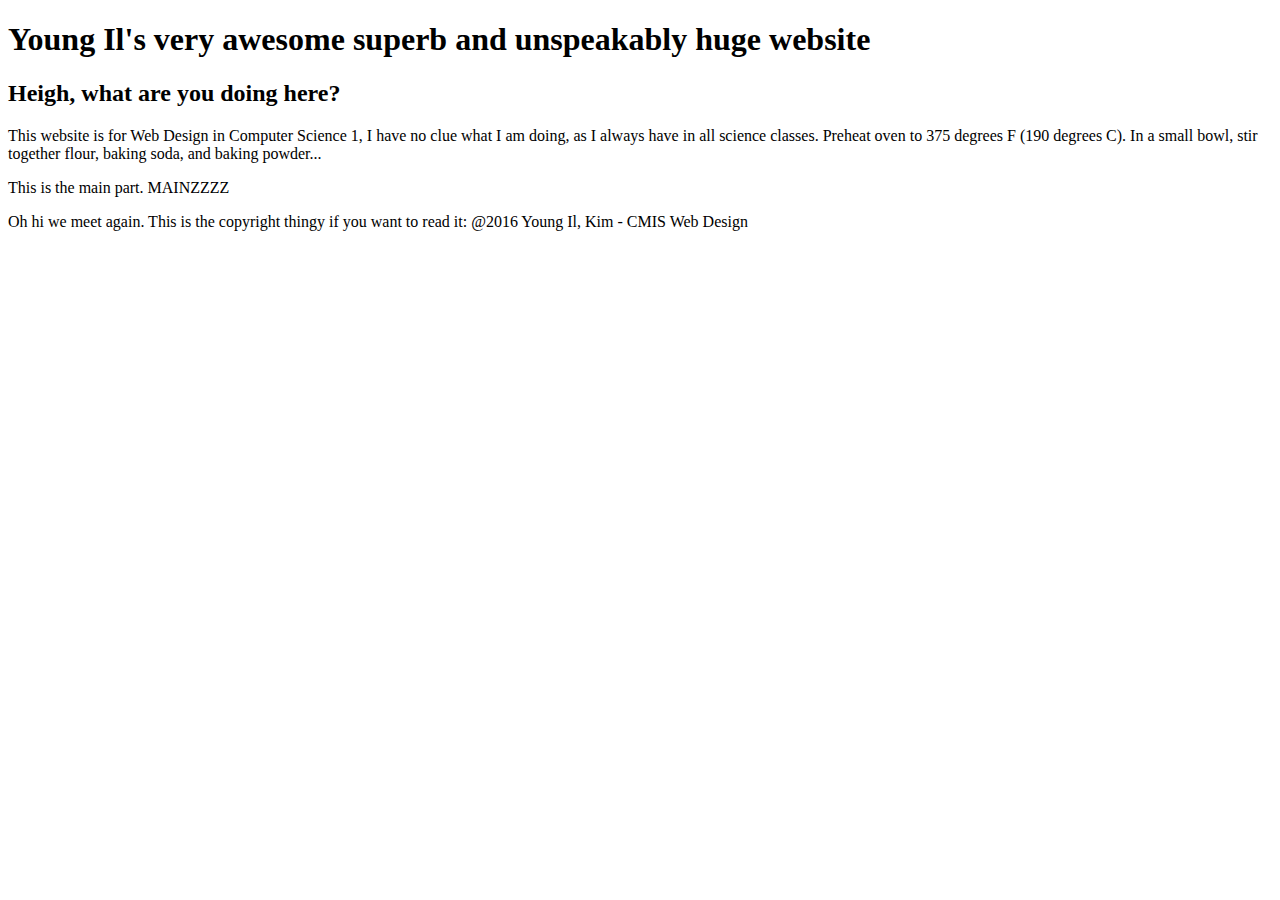
==== index.html @ ee1a9102 "editted index.html" ====
<!doctype html>
<html>
	<head>
		<title>
			This is a cookie website
		</title>
		<meta charset="utf-8"/>
	</head>
	<body>
		<h1>
			Young Il's very awesome superb and unspeakably huge website
		</h1>
		<h2>
			Heigh, what are you doing here?
		</h2>
		<p>
			This website is for Web Design in Computer Science 1, I have no clue what I am doing, as I always have in all science classes.

Preheat oven to 375 degrees F (190 degrees C). In a small bowl, stir together flour, baking soda, and baking powder...
		</p>
	</body>
	<main>
		<p>
			This is the main part. MAINZZZZ
		</p>
	</main>
	<footer>
		<p>
			Oh hi we meet again. This is the copyright thingy if you want to read it: @2016 Young Il, Kim - CMIS Web Design
		</p>
	</footer>
</html>
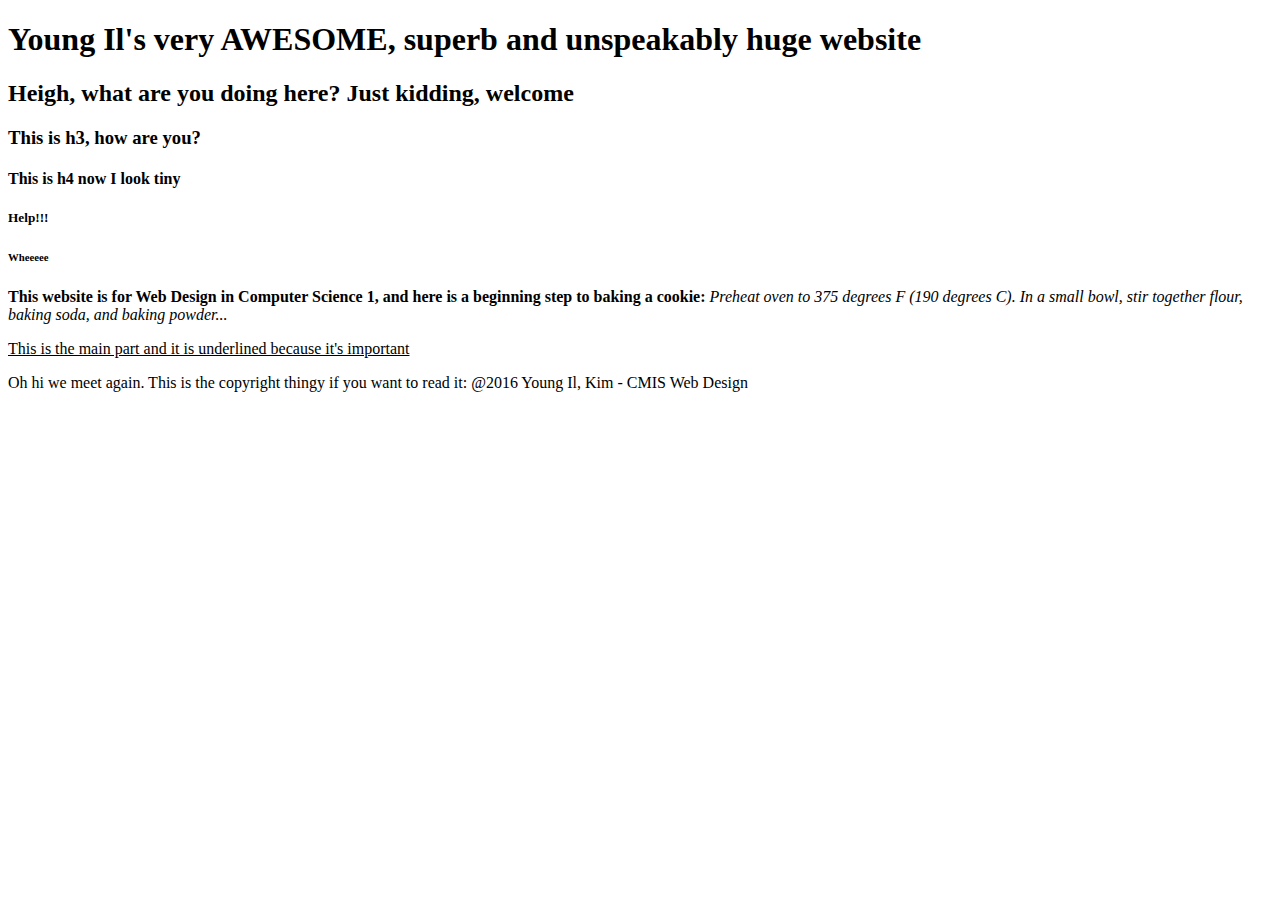
==== commit 4b165308: "Added 'main' in the script" ====
--- a/index.html
+++ b/index.html
@@ -1,6 +1,19 @@
 <!doctype html>
 <html>
 	<head>
+		<!-- 
+		* Create a new file in your repository called index.html
+		* In index.html, follow the tutorial video called "formatting". Save a copy of index.html as template.html.
+		* Type the code necessary to create a portal to your website in index.html. The content should be similar to my model page.
+		Use header, nav, main, and footer elements.
+		* Use h1, h2, and p elements.
+		* Copy and paste this list of requirements into the head of your index.html file as a HTML comment. Put an asterisk at the BEGINNING of the line when you finish each 				requirement.
+		Validate your code.
+		View your website from your development server.
+		Save all your work to github.com.
+		Use sftp to upload your work to our production server.
+		Update your cheatsheet.txt file with sftp commands (push updates to github).
+		View your website from our production server.-->
 		<title>
 			This is a cookie website
 		</title>
@@ -8,25 +21,44 @@
 	</head>
 	<body>
 		<h1>
-			Young Il's very awesome superb and unspeakably huge website
+			Young Il's very AWESOME, superb and unspeakably huge website
 		</h1>
 		<h2>
-			Heigh, what are you doing here?
+			Heigh, what are you doing here? Just kidding, welcome
 		</h2>
+		<h3>
+			This is h3, how are you?
+		</h3>
+		<h4>
+			This is h4 now I look tiny
+		</h4>
+		<h5>
+			Help!!!
+		</h5>
+		<h6>
+			Wheeeee
+		</h6>
 		<p>
-			This website is for Web Design in Computer Science 1, I have no clue what I am doing, as I always have in all science classes.
-
-Preheat oven to 375 degrees F (190 degrees C). In a small bowl, stir together flour, baking soda, and baking powder...
+			<b> 
+				This website is for Web Design in Computer Science 1, and here is a beginning step to baking a cookie: 
+			</b>
+			<i> 
+				Preheat oven to 375 degrees F (190 degrees C). In a small bowl, stir together flour, baking soda, and baking powder... 
+			</i>
 		</p>
-	</body>
-	<main>
+		<main>
 		<p>
-			This is the main part. MAINZZZZ
+			<u> 
+				This is the main part and it is underlined because it's important 
+			</u>
 		</p>
 	</main>
 	<footer>
 		<p>
-			Oh hi we meet again. This is the copyright thingy if you want to read it: @2016 Young Il, Kim - CMIS Web Design
+			Oh hi we meet again. This is the copyright thingy if you want to read it: 
+			@2016 Young Il, Kim - CMIS Web Design
 		</p>
 	</footer>
+	</body>
+	
 </html>
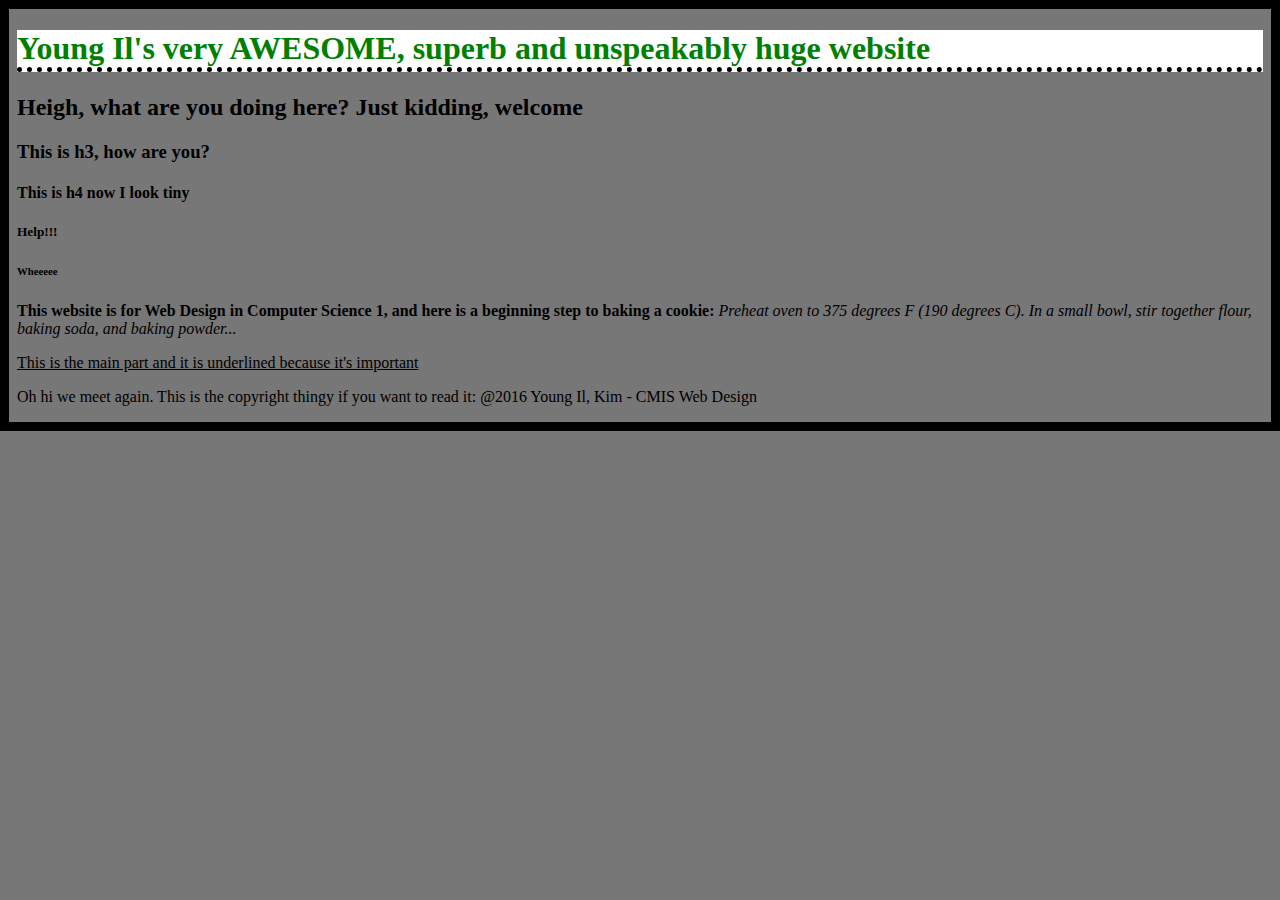
==== commit 071cf580: "I trolled more on the website" ====
--- a/index.html
+++ b/index.html
@@ -8,57 +8,63 @@
 		Use header, nav, main, and footer elements.
 		* Use h1, h2, and p elements.
 		* Copy and paste this list of requirements into the head of your index.html file as a HTML comment. Put an asterisk at the BEGINNING of the line when you finish each 				requirement.
-		Validate your code.
-		View your website from your development server.
-		Save all your work to github.com.
-		Use sftp to upload your work to our production server.
-		Update your cheatsheet.txt file with sftp commands (push updates to github).
-		View your website from our production server.-->
+		* Validate your code.
+		* View your website from your development server.
+		* Save all your work to github.com.
+		* Use sftp to upload your work to our production server.
+		* Update your cheatsheet.txt file with sftp commands (push updates to github).
+		* View your website from our production server.
+		-->
 		<title>
 			This is a cookie website
 		</title>
 		<meta charset="utf-8"/>
+		<link rel="stylesheet" href="main.css" type="text/css">
+
 	</head>
 	<body>
-		<h1>
-			Young Il's very AWESOME, superb and unspeakably huge website
-		</h1>
-		<h2>
-			Heigh, what are you doing here? Just kidding, welcome
-		</h2>
-		<h3>
-			This is h3, how are you?
-		</h3>
-		<h4>
-			This is h4 now I look tiny
-		</h4>
-		<h5>
-			Help!!!
-		</h5>
-		<h6>
-			Wheeeee
-		</h6>
-		<p>
-			<b> 
-				This website is for Web Design in Computer Science 1, and here is a beginning step to baking a cookie: 
-			</b>
-			<i> 
-				Preheat oven to 375 degrees F (190 degrees C). In a small bowl, stir together flour, baking soda, and baking powder... 
-			</i>
-		</p>
+		<header>
+			<h1>
+				Young Il's very AWESOME, superb and unspeakably huge website
+			</h1>
+		</header>
+		<nav>
+		</nav>
 		<main>
-		<p>
-			<u> 
-				This is the main part and it is underlined because it's important 
-			</u>
-		</p>
-	</main>
-	<footer>
-		<p>
-			Oh hi we meet again. This is the copyright thingy if you want to read it: 
-			@2016 Young Il, Kim - CMIS Web Design
-		</p>
-	</footer>
-	</body>
-	
+			<h2>
+				Heigh, what are you doing here? Just kidding, welcome
+			</h2>
+			<h3>
+				This is h3, how are you?
+			</h3>
+			<h4>
+				This is h4 now I look tiny
+			</h4>
+			<h5>
+				Help!!!
+			</h5>
+			<h6>
+				Wheeeee
+			</h6>
+			<p>
+				<b> 
+					This website is for Web Design in Computer Science 1, and here is a beginning step to baking a cookie: 
+				</b>
+				<i> 
+					Preheat oven to 375 degrees F (190 degrees C). In a small bowl, stir together flour, baking soda, and baking powder... 
+				</i>
+			</p>
+			<p>
+				<u> 
+					This is the main part and it is underlined because it's important 
+				</u>
+			</p>
+		</main>
+		<footer>
+			<p>
+				Oh hi we meet again. This is the copyright thingy if you want to read it: 
+				@2016 Young Il, Kim - CMIS Web Design
+			</p>
+		</footer>
+	</body>	
 </html>
--- a/main.css
+++ b/main.css
@@ -0,0 +1,14 @@
+html {
+	font-family:Comic Sans MS;
+	background-color:#777;
+	border: 9px solid black;
+}
+
+h1 {
+	color:green;
+	border-bottom: thick dotted black;
+	background-color: white;
+}
+
+h2 {
+	
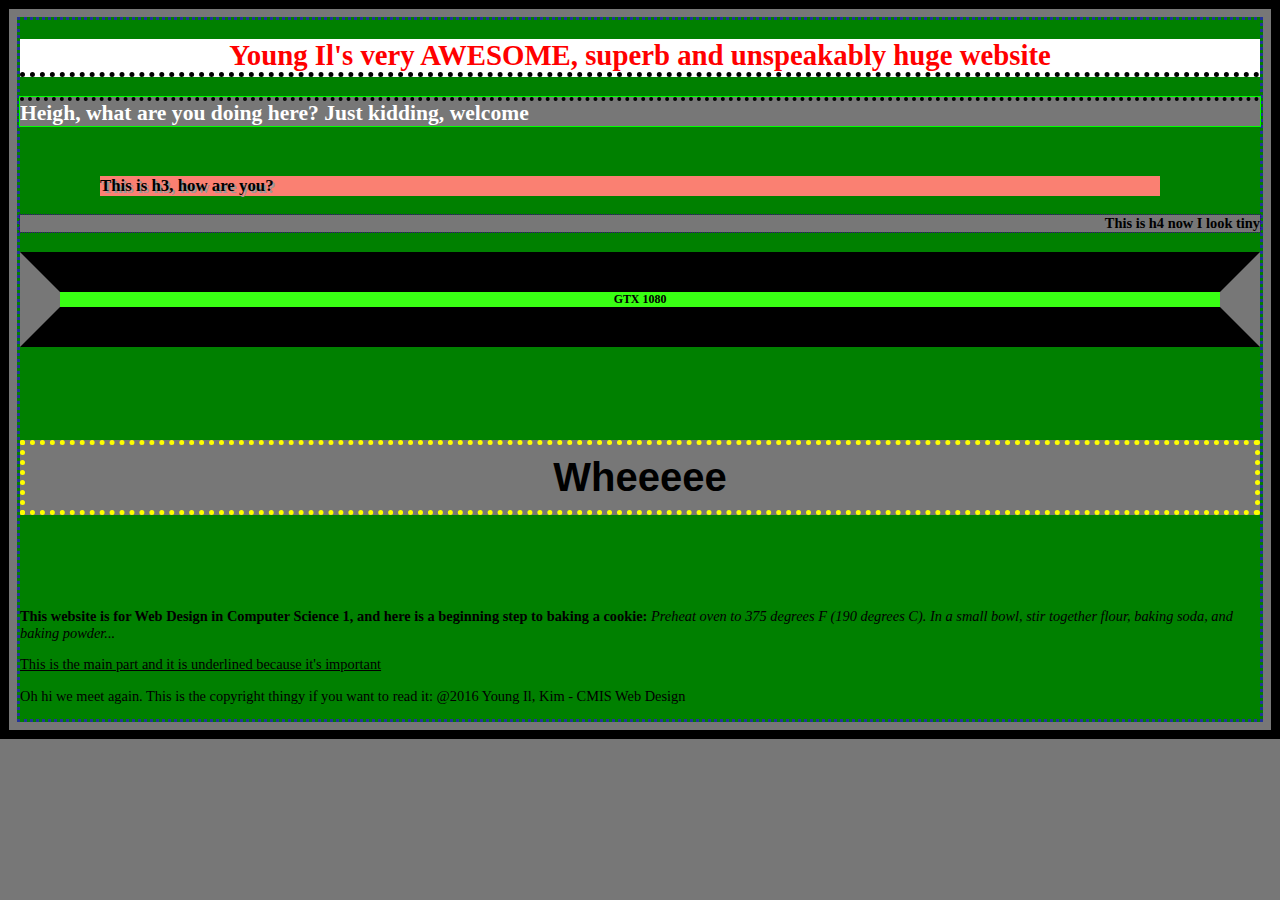
==== commit f5c68dd7: "added more to index and main" ====
--- a/index.html
+++ b/index.html
@@ -41,7 +41,7 @@
 				This is h4 now I look tiny
 			</h4>
 			<h5>
-				Help!!!
+				GTX 1080
 			</h5>
 			<h6>
 				Wheeeee
--- a/main.css
+++ b/main.css
@@ -2,13 +2,58 @@
 	font-family:Comic Sans MS;
 	background-color:#777;
 	border: 9px solid black;
+	font-size: 90%;
+	cursor: not-allowed;
+}
+
+body {
+	background-color: green;
+	border: 3px dotted #239;
 }
 
 h1 {
-	color:green;
+	color:red;
 	border-bottom: thick dotted black;
 	background-color: white;
+	text-align: center;
 }
 
-h2 {
+h2 {	
+	background-color: #777;
+	color: white;
+	outline: solid thin #0f0;
+	border-top: 4px dotted black;
+}
+
+h3 {
+	background-color: salmon;
+	margin-left: 80px;
+	margin-right: 100px;
+	margin-top: 50px;
+	margin: bottom: 40px
+	font-family: arial;
+	text-shadow: 2px 2px #999;
+}
+
+h4 {
+	background-color: #777;
+	direction: rtl;
+	outline: dotted thin #408;
+}
 	
+h5 {
+	background-color: #39ff14;
+	border: 40px solid black;
+	border-left-color: #777777;
+	border-right-color: #777;
+	text-align: center;
+}
+
+h6 {
+	background-color: #777;
+	font-family: helvetica;
+	font-size: 40px;
+	border: 5px dotted yellow;
+	padding: 10px;
+	text-align: center
+}
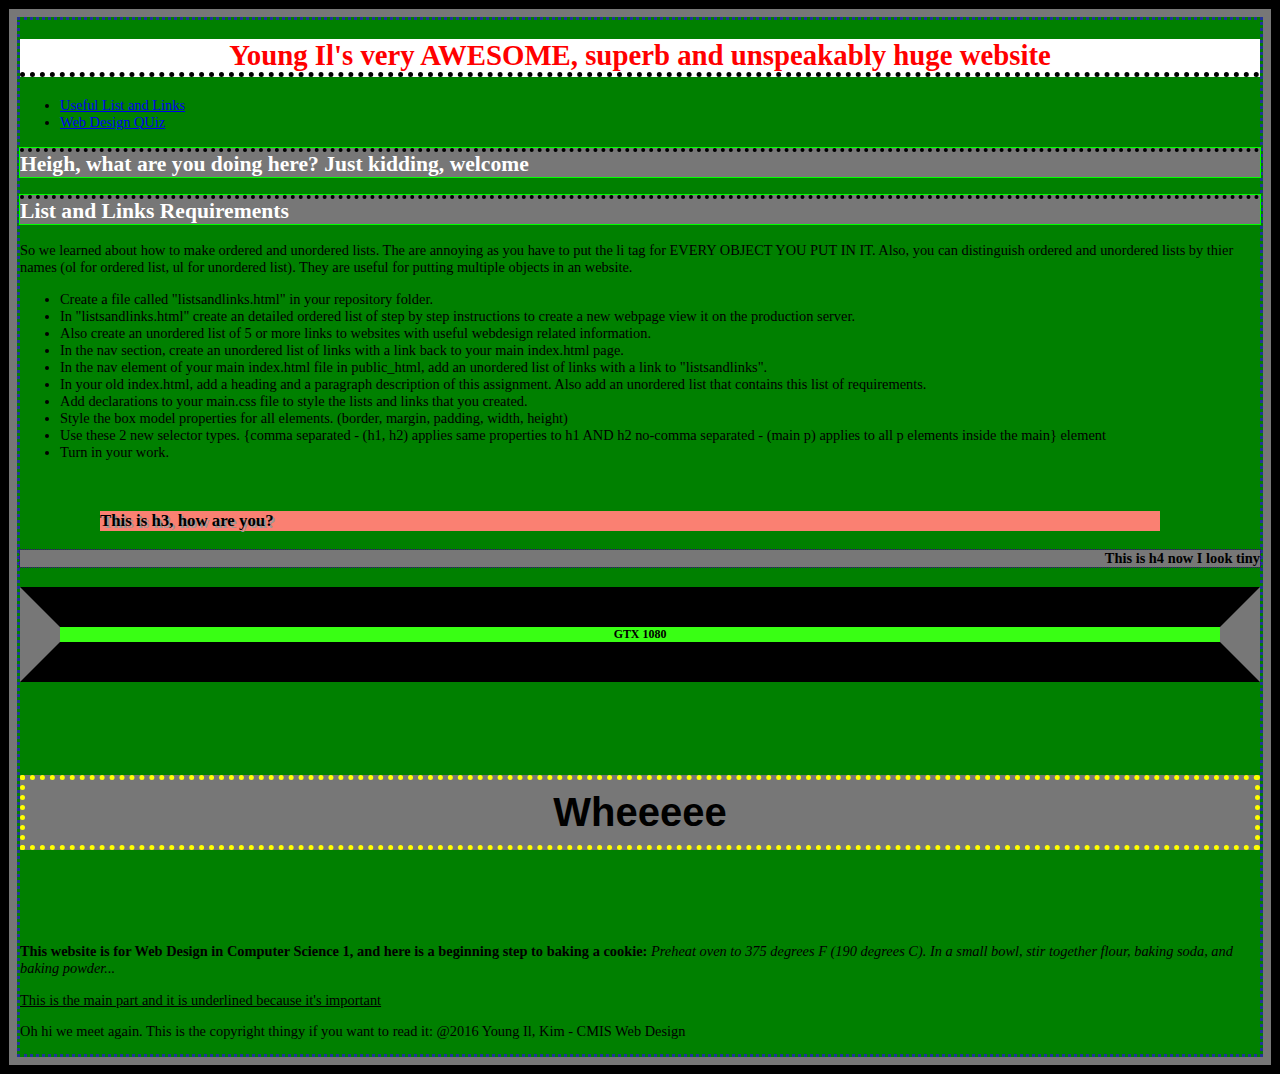
==== commit 757eb54c: "FINSHED FOR SEM1" ====
--- a/index.html
+++ b/index.html
@@ -29,11 +29,53 @@
 			</h1>
 		</header>
 		<nav>
+			<ul>
+				<li>
+				<a href="listandlinks.html"target="_blank">Useful List and Links</a>
+				</li>
+				<li>
+				<a href= "realWDquiz.html"target="_blank"> Web Design QUiz</a>
+				</li>	
+			</ul>
 		</nav>
 		<main>
 			<h2>
 				Heigh, what are you doing here? Just kidding, welcome
 			</h2>
+			<h2>
+				List and Links Requirements
+			</h2>
+				<p>
+					So we learned about how to make ordered and unordered lists. The are annoying as you have to put the li tag for EVERY OBJECT YOU PUT IN IT. Also, you can distinguish ordered and unordered lists by thier names (ol for ordered list, ul for unordered list). They are useful for putting multiple objects in an website.
+				</p>
+				<ul>
+					<li>Create a file called "listsandlinks.html" in your repository folder.
+</li>
+					<li>In "listsandlinks.html" create an detailed ordered list of step by step instructions to create a new webpage view it on the production server.
+</li>
+					<li>Also create an unordered list of 5 or more links to websites with useful webdesign related information.
+</li>
+					<li>In the nav section, create an unordered list of links with a link back to your main index.html page.
+</li>
+					<li>In the nav element of your main index.html file in public_html, add an unordered list of links with a link to "listsandlinks".
+</li>
+					<li>In your old index.html, add a heading and a paragraph description of this assignment. Also add an unordered list that contains this list of requirements. 
+</li>
+					<li>Add declarations to your main.css file to style the lists and links that you created.
+</li>
+					<li>Style the box model properties for all elements.
+(border,
+margin,
+padding,
+width,
+height)
+</li>
+					<li>Use these 2 new selector types.
+{comma separated - (h1, h2) applies same properties to h1 AND h2
+no-comma separated - (main p) applies to all p elements inside the main} element</li>
+					<li>Turn in your work.
+</li>
+				</ul>
 			<h3>
 				This is h3, how are you?
 			</h3>
